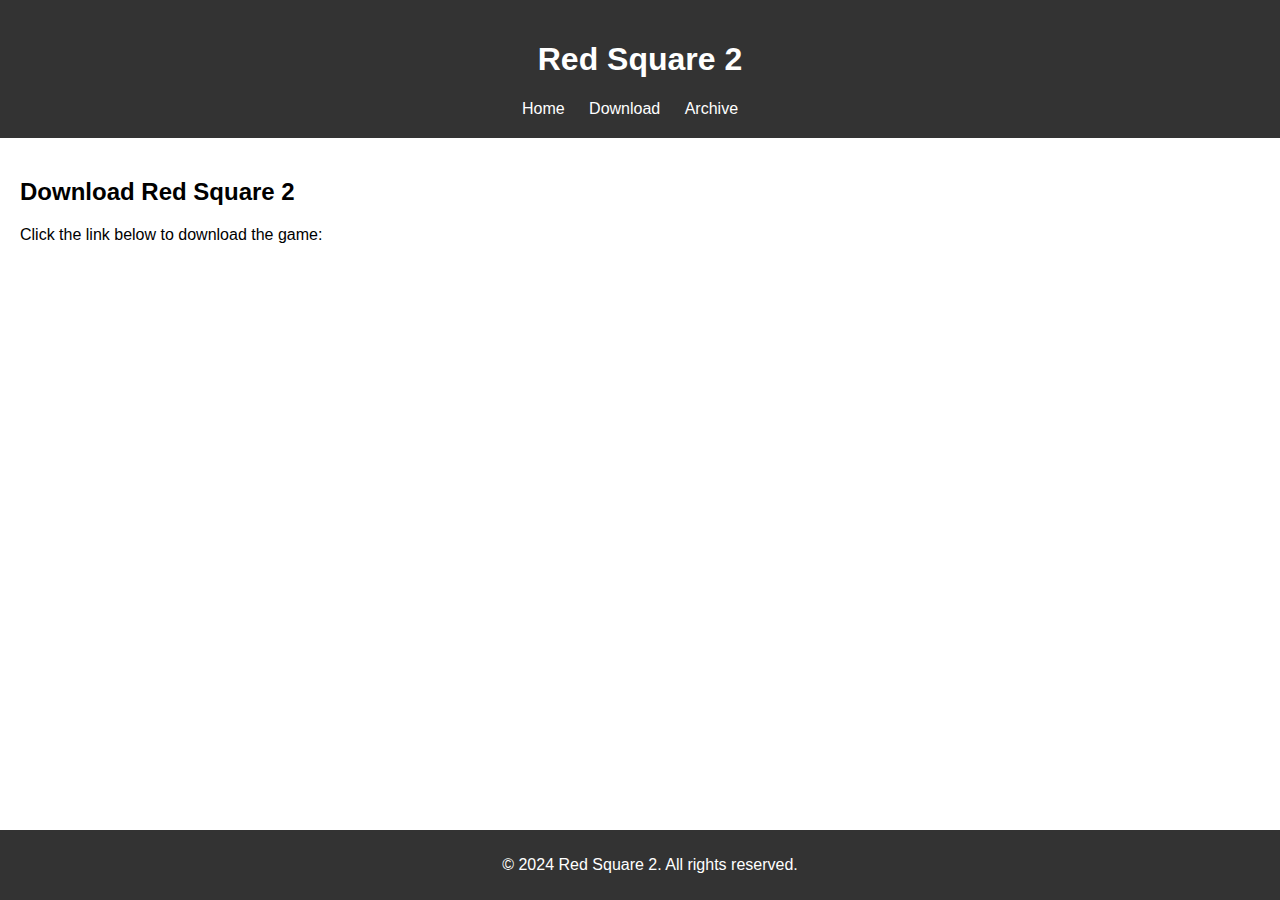
==== download.html @ d419b7dd "Create download.html" ====
<!DOCTYPE html>
<html lang="en">
<head>
    <meta charset="UTF-8">
    <meta name="viewport" content="width=device-width, initial-scale=1.0">
    <title>Download Red Square 2</title>
    <link rel="stylesheet" href="styles.css">
</head>
<body>
    <header>
        <h1>Red Square 2</h1>
        <nav>
            <ul>
                <li><a href="index.html">Home</a></li>
                <li><a href="download.html">Download</a></li>
                <li><a href="archive.html">Archive</a></li>
            </ul>
        </nav>
    </header>
    <main>
        <h2>Download Red Square 2</h2>
        <p>Click the link below to download the game:</p>
        <a href="https://your-google-drive-link.com/red-square-2.zip" download>Download Red Square 2</a>
    </main>
    <footer>
        <p>&copy; 2024 Red Square 2. All rights reserved.</p>
    </footer>
</body>
</html>
---- styles.css ----
body {
    font-family: Arial, sans-serif;
    margin: 0;
    padding: 0;
}

header {
    background-color: #333;
    color: white;
    padding: 20px;
    text-align: center;
}

nav ul {
    list-style-type: none;
    margin: 0;
    padding: 0;
}

nav ul li {
    display: inline;
    margin-right: 20px;
}

a {
    color: white;
    text-decoration: none;
}

main {
    padding: 20px;
}

footer {
    background-color: #333;
    color: white;
    padding: 10px;
    text-align: center;
    position: fixed;
    bottom: 0;
    width: 100%;
}
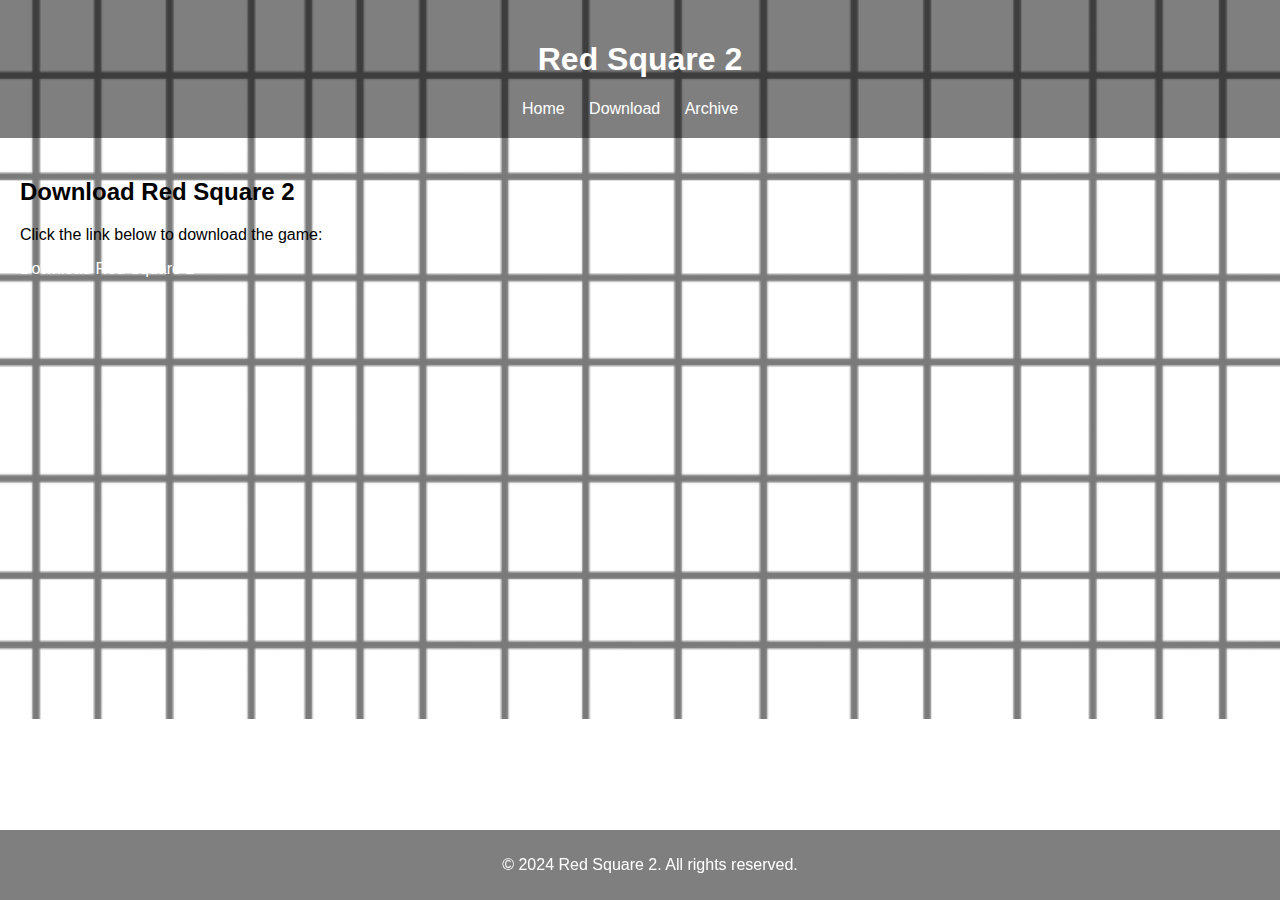
==== commit 6598ae4d: "Update download.html" ====
--- a/download.html
+++ b/download.html
@@ -20,7 +20,7 @@
     <main>
         <h2>Download Red Square 2</h2>
         <p>Click the link below to download the game:</p>
-        <a href="https://your-google-drive-link.com/red-square-2.zip" download>Download Red Square 2</a>
+        <a href="https://drive.google.com/file/d/1ftL1E6svk6IUNtRhpEXKlCRB81upkTeS/view?usp=drive_link" download>Download Red Square 2</a>
     </main>
     <footer>
         <p>&copy; 2024 Red Square 2. All rights reserved.</p>
--- a/styles.css
+++ b/styles.css
@@ -2,10 +2,13 @@
     font-family: Arial, sans-serif;
     margin: 0;
     padding: 0;
+    background-image: url('https://jjsal1234.github.io/red-square/bg.png');
+    background-size: cover;
+    background-repeat: no-repeat;
 }
 
 header {
-    background-color: #333;
+    background-color: rgba(0, 0, 0, 0.5);
     color: white;
     padding: 20px;
     text-align: center;
@@ -32,7 +35,7 @@
 }
 
 footer {
-    background-color: #333;
+    background-color: rgba(0, 0, 0, 0.5);
     color: white;
     padding: 10px;
     text-align: center;
